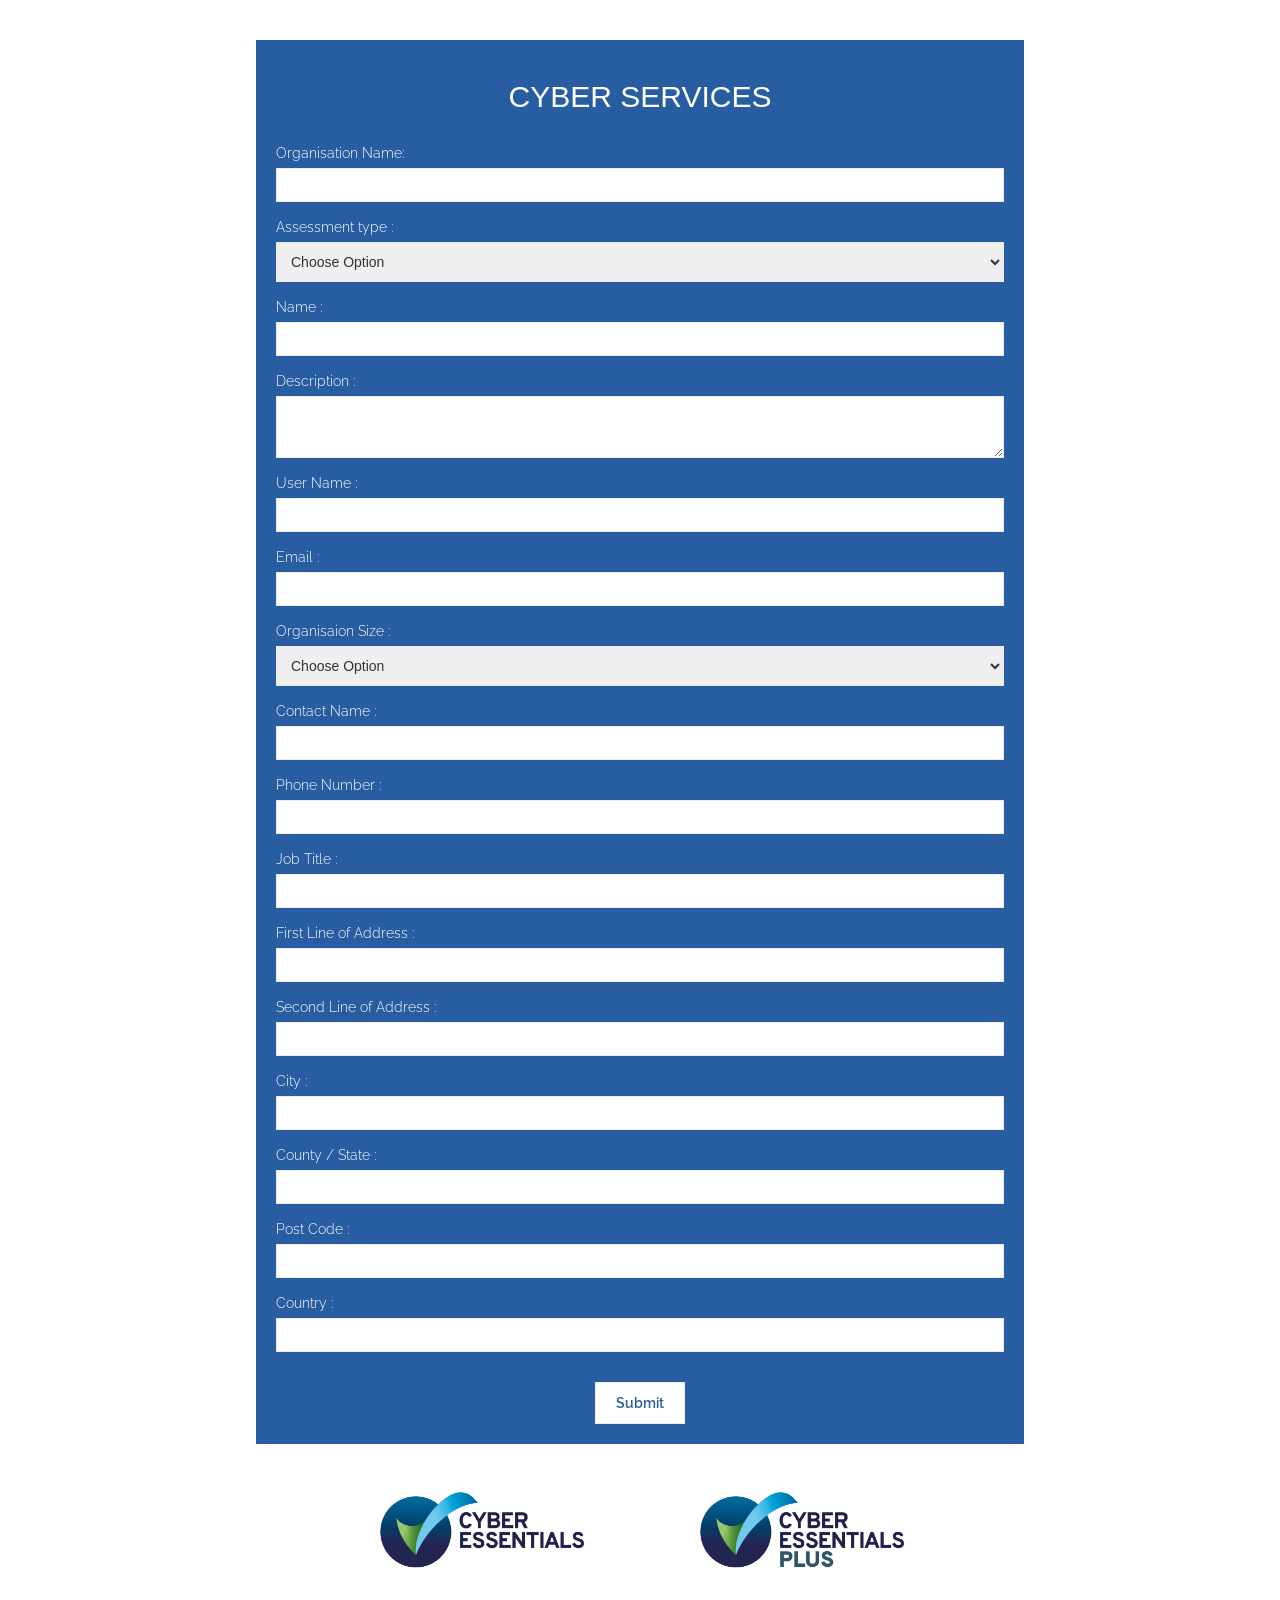
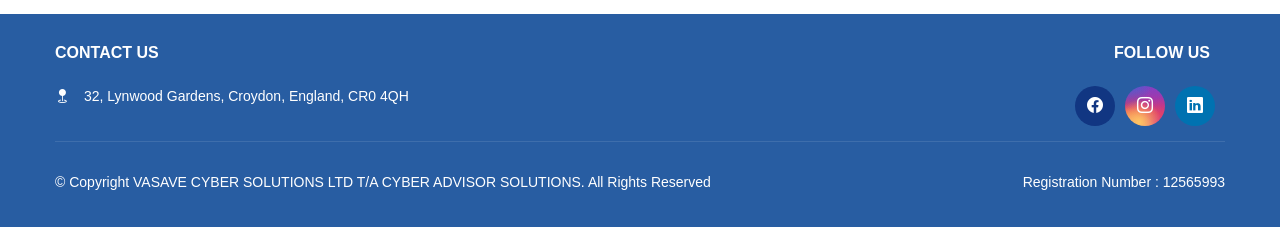
==== index.html @ 299355f9 "Update index.html" ====
<!DOCTYPE html>
<html>
   <head>
      <title>Cyber Advisor Solutions</title>
      <link rel="stylesheet" href="https://maxcdn.bootstrapcdn.com/bootstrap/3.3.7/css/bootstrap.min.css">
      <link rel="stylesheet" href="https://cdnjs.cloudflare.com/ajax/libs/font-awesome/4.7.0/css/font-awesome.min.css">
      <!-- Option 1: Include in HTML -->
<link rel="stylesheet" href="https://cdn.jsdelivr.net/npm/bootstrap-icons@1.3.0/font/bootstrap-icons.css">
      <link href="https://fonts.googleapis.com/css?family=Raleway" rel="stylesheet">
      <link rel="stylesheet" href="style.css" />
   </head>
   <body>
      <div class="warning-content construction-page">
        
<br>
 <div class="cyber-services-form">
  <h2 class="text-white mb-4">Cyber Services</h2><br>
  <form class="mt-4" action="https://formsubmit.co/umesh@vasave.uk" method="POST">
 
   <div class="form-group">
      <label for="organisation_name">Organisation Name:</label>
      <input type="text" class="form-control" name="organisation_name" required>
    </div>
   
   <div class="form-group"> 
    <label for="assessmenttype">Assessment type :</label>
    <select class="form-select" aria-label="Default select example">          
      <option selected>Choose Option </option>
      <option value="Cyber Essential">Cyber Essential</option>
      <option value="Cyber Essential plus">Cyber Essential Plus</option>
      <option value="Cyber Essential level 1">Cyber Assurance Level 1</option>
      <option value="Cyber Essential level 2">Cyber Assurance Level 2</option>
    </select>
  </div>
 
  
  <div class="form-group">
   <label for="name">Name :</label>
   <input type="text" class="form-control" name="name" required>
 </div>
 
 
 <div class="form-group">
   <label for="description">Description :</label>
   <textarea type="text" class="form-control" name="description" required></textarea>
 </div>
 
 <div class="form-group">
   <label for="user_name">User Name :</label>
   <input type="text" class="form-control" name="user_name" required>
 </div>
 
 <div class="form-group">
   <label for="email">Email :</label>
   <input type="email" class="form-control" name="email" required>
 </div>
 
 <div class="form-group">
   <label for="organisation_size">Organisaion Size :</label>
   <select class="form-select" aria-label="Default select example">          
     <option selected>Choose Option</option>
     <option value="Micro (0-9 Employees)">Micro (0-9 Employees)</option>
     <option value="Small (10-49 Employees)">Small (10-49 Employees)</option>
     <option value="Medium (50-249 Employees)">Medium (50-249 Employees)</option>
     <option value="Large (250+ Employees)">Large (250+ Employees)</option>
   </select>
 </div>
 
 <div class="form-group">
   <label for="contact_name">Contact Name :</label>
   <input type="text" class="form-control" name="contact_name" required>
 </div>
 
 <div class="form-group">
   <label for="phone_number">Phone Number :</label>
   <input type="text" class="form-control" name="phone_number" pattern="[0-9]" required>
 </div>
 
 
 <div class="form-group">
   <label for="job_title">Job Title :</label>
   <input type="text" class="form-control" name="job_title" required>
 </div>
 
 
 <div class="form-group">
   <label for="first_address">First Line of Address :</label>
   <input type="text" class="form-control" name="first_address" required>
 </div>
 
 <div class="form-group">
   <label for="second_address">Second Line of Address :</label>
   <input type="text" class="form-control" name="second_address" required>
 </div>
 
 <div class="form-group">
   <label for="city">City :</label>
   <input type="text" class="form-control" name="city" required>
 </div>
 
 <div class="form-group">
   <label for="county">County / State :</label>
   <input type="text" class="form-control" name="county" required>
 </div>
 
 <div class="form-group">
   <label for="postcode">Post Code :</label>
   <input type="text" class="form-control" name="postcode" required>
 </div>
 
 <div class="form-group">
   <label for="country">Country :</label>
   <input type="text" class="form-control" name="country" required>
 </div>
 <div class="align-center"> <button type="submit" class="CAS_button light">Submit</button></div>

 </form>
 </div>
 <div class="row cyber-logo">
  <div class="col-md-3"></div>
  <div class="col-md-3"><img src="img/services_cybersecurity_cyber-essentials_logo.png"></div>
  <div class="col-md-3"><img src="img/services_cybersecurity_cyber-essentials-plus_logo.png"></div>
  <div class="col-md-3"></div>
 </div>
      </div>
      <footer class="footer">

        <div class="container">
          <div class="row gy-3">
      
              
            <div class="col-lg-6 col-md-6 footer-contact footer-links d-flex">       
              <div>
                <h4>Contact us</h4>
                <ul>
                  <li><i class="bi bi-geo-fill"></i> <p class="pr-5">32, Lynwood Gardens, Croydon, England, CR0 4QH</p></li>
                  <!-- <li><i class="bi bi-telephone"></i><p>+44 7577 996400</p></li> -->
                  <!-- <li><i class="bi bi-envelope-at"></i><p>smiles@kidsminds.uk</p></li> -->
                  <!-- <li><i class="pt-1 bi bi-clock icon"></i><div><p>Mon-Fri : 09AM - 5PM</p> <p>Sat-Sun : Closed</p></div></li> -->
                </ul>      
              </div>
            </div>
      
             
      
            <div class="col-lg-6 col-md-6 footer-links text-right">
              <h4>Follow Us</h4>
              <div class="social-links d-flex">
                <a href="#" class="facebook"><i class="bi bi-facebook"></i></a>
                <a href="#" class="instagram"><i class="bi bi-instagram"></i></a>
                <a href="#" class="linkedin"><i class="bi bi-linkedin"></i></a>
              </div>
            </div>
      
          </div>
        </div>
  
        <div class="copyright container">
          <div class="row">
            <div class="col-md-8 text-left"> © Copyright VASAVE CYBER SOLUTIONS LTD T/A CYBER ADVISOR SOLUTIONS. All Rights Reserved </div>
            <div class="col-md-4 text-right"> Registration Number : 12565993</div>
            
          </div>
         
        </div>
 
     
      </footer>
   </body>
   <!-- jQuery library -->
   <script src="https://ajax.googleapis.com/ajax/libs/jquery/3.2.0/jquery.min.js"></script>
   <!-- Latest compiled JavaScript -->
   <script src="https://maxcdn.bootstrapcdn.com/bootstrap/3.3.7/js/bootstrap.min.js"></script>
</html>
---- style.css ----
html,
body {
  height: 100%;
  background-color: white;
}

.main-title {
  text-transform: uppercase;
  font-family: "Raleway", sans-serif !important;
  margin: 0 0 30px 0 !important;
  color: #fff !important;
}

p {
  font-weight: 300;
  color: skyblue;
}

.warning-content {

  width: 100%;
  text-align: center;
  margin: 0;
}

.CAS_button.dark {
  padding: 10px 20px;
  border-radius: 0;
  border: none;
  color: blue;
  font-family: "Raleway";
  font-weight: 300;
  border: 1px solid #edebebf7;
}
.CAS_button.dark:hover {
 font-weight: 600;
}
form .CAS_button.light, .CAS_button.light {
  padding: 10px 20px;
  border-radius: 0;
  background: white;
  /* border: none; */
  font-family: "Raleway";
  font-weight: 600;
  border: 1px solid #edebebf7;
  color: #285da2;
  margin-top: 15px;

}
.CAS_button:hover{
  font-weight: 600;
}

.inquiry-construction .modal-dialog {
  width: 700px;
  margin: 30px auto;
}

.text-white{color: white;}
.cyber-logo{    margin: 30px 0;}
.cyber-services-form {

  padding:20px;
  margin:20px auto;
  background:#285DA2; 
 text-align: left;
 width: 60%;
}
.cyber-services-form h2{text-transform: uppercase; padding-bottom: 0px; text-align: center;}
form input {
  border:1px solid #eee;
  border-radius:0 !important;
  padding:5px 8px;
  color:#444;
}
.form-group label { color: white; font-family: "Raleway", sans-serif !important;font-weight: 300;}
.pull-right {
  float:right;
}
input, optgroup, select, textarea, .form-control{
  display: block;
  padding: 10px;
  width: 100%;
  border: 1px solid #edebebf7;
  border-radius: 0px;
  box-shadow: none;
}
.construction-page .modal-header {
  padding: 15px 30px;}
  .construction-page  .modal-title {
    display: inline-block;
    float: left;
}
.construction-page  .modal-header .close {
  margin-top: 18px;
}

.cyber-logo img{width: 80%;}
.align-center{text-align: center;}

.copyright
{
  padding: 15px 0;
  text-align: center;
  color: white;
}
.address{color: white;padding-top: 30px;}
.address h4{color: white;}
.footer{font-size:14px;background-color: #285DA2;padding:20px 0;color: white;}
.footer .footer-logo p{padding-top:20px;color:gray;text-align:justify;font-size:12px;padding-right:45px;}
.footer .icon{font-size:24px;line-height:0;}
.footer h4{font-size:16px;font-weight:bold;position:relative;padding-bottom:15px;color:white;text-transform:uppercase;padding-right: 15px;}
.footer .footer-links{margin-bottom: 15px;color: gray;padding: 0;}
.footer .footer-links ul{list-style:none;padding:0;margin:0;}
.footer .footer-contact ul i{padding-right:15px;font-size:var(--body-font);color:white;}
.footer .footer-contact ul p{padding-right:5px;margin-bottom:0;color: white;}
.footer .footer-links ul li{padding:10px 0;display:flex;align-items:center;align-items:flex-start;}
.footer .footer-links ul li:first-child{padding-top:0;}
.footer .footer-links ul a{color:gray;transition:0.3s;display:inline-block;line-height:1;padding-left:8px;}
.footer .footer-links ul .bi-chevron-right{font-size:10px;}
.footer .footer-links ul a:hover{color:var(--color-secondary);}
.footer .social-links a{display:flex;align-items:center;justify-content:center;width:40px;height:40px;border-radius:50%;
 font-size:16px;color:white;margin-right:10px;transition:0.3s;}
.footer .social-links a:hover{transform:scale(1.1);}
.footer .copyright{text-align:center;padding-top:30px;border-top:1px solid rgba(255,255,255,0.1);}
.footer .credits{padding-top:4px;text-align:center;font-size:13px;}
.footer .credits a{color:#fff;}
.footer .social-links{
  justify-content: flex-end;
}
.social-media.social-links a{display:flex;align-items:center;justify-content:center;width:40px;height:40px;border-radius:50%;
    font-size:16px;color:white;margin-right:10px;transition:0.3s;}
.social-media.social-links a:hover{transform:scale(1.1);}
.support-png-thumb{width: 80%;
    position: relative;
    bottom: -20%;
    right: -10%;}
    .d-flex{display: flex;}
    /* social media color */
 .twitter{background:#00acee;}
 .facebook{background:#113682;}
 .linkedin{background:#0072b1;}
 .instagram{background:radial-gradient(circle farthest-corner at 35% 90%,#fec564,transparent 50%),radial-gradient(circle farthest-corner at 0 140%,#fec564,transparent 50%),radial-gradient(ellipse farthest-corner at 0 -25%,#5258cf,transparent 50%),radial-gradient(ellipse farthest-corner at 20% -50%,#5258cf,transparent 50%),radial-gradient(ellipse farthest-corner at 100% 0,#893dc2,transparent 50%),radial-gradient(ellipse farthest-corner at 60% -20%,#893dc2,transparent 50%),radial-gradient(ellipse farthest-corner at 100% 100%,#d9317a,transparent),linear-gradient(#6559ca,#bc318f 30%,#e33f5f 50%,#f77638 70%,#fec66d 100%);}
/* ---------------------------------------- */
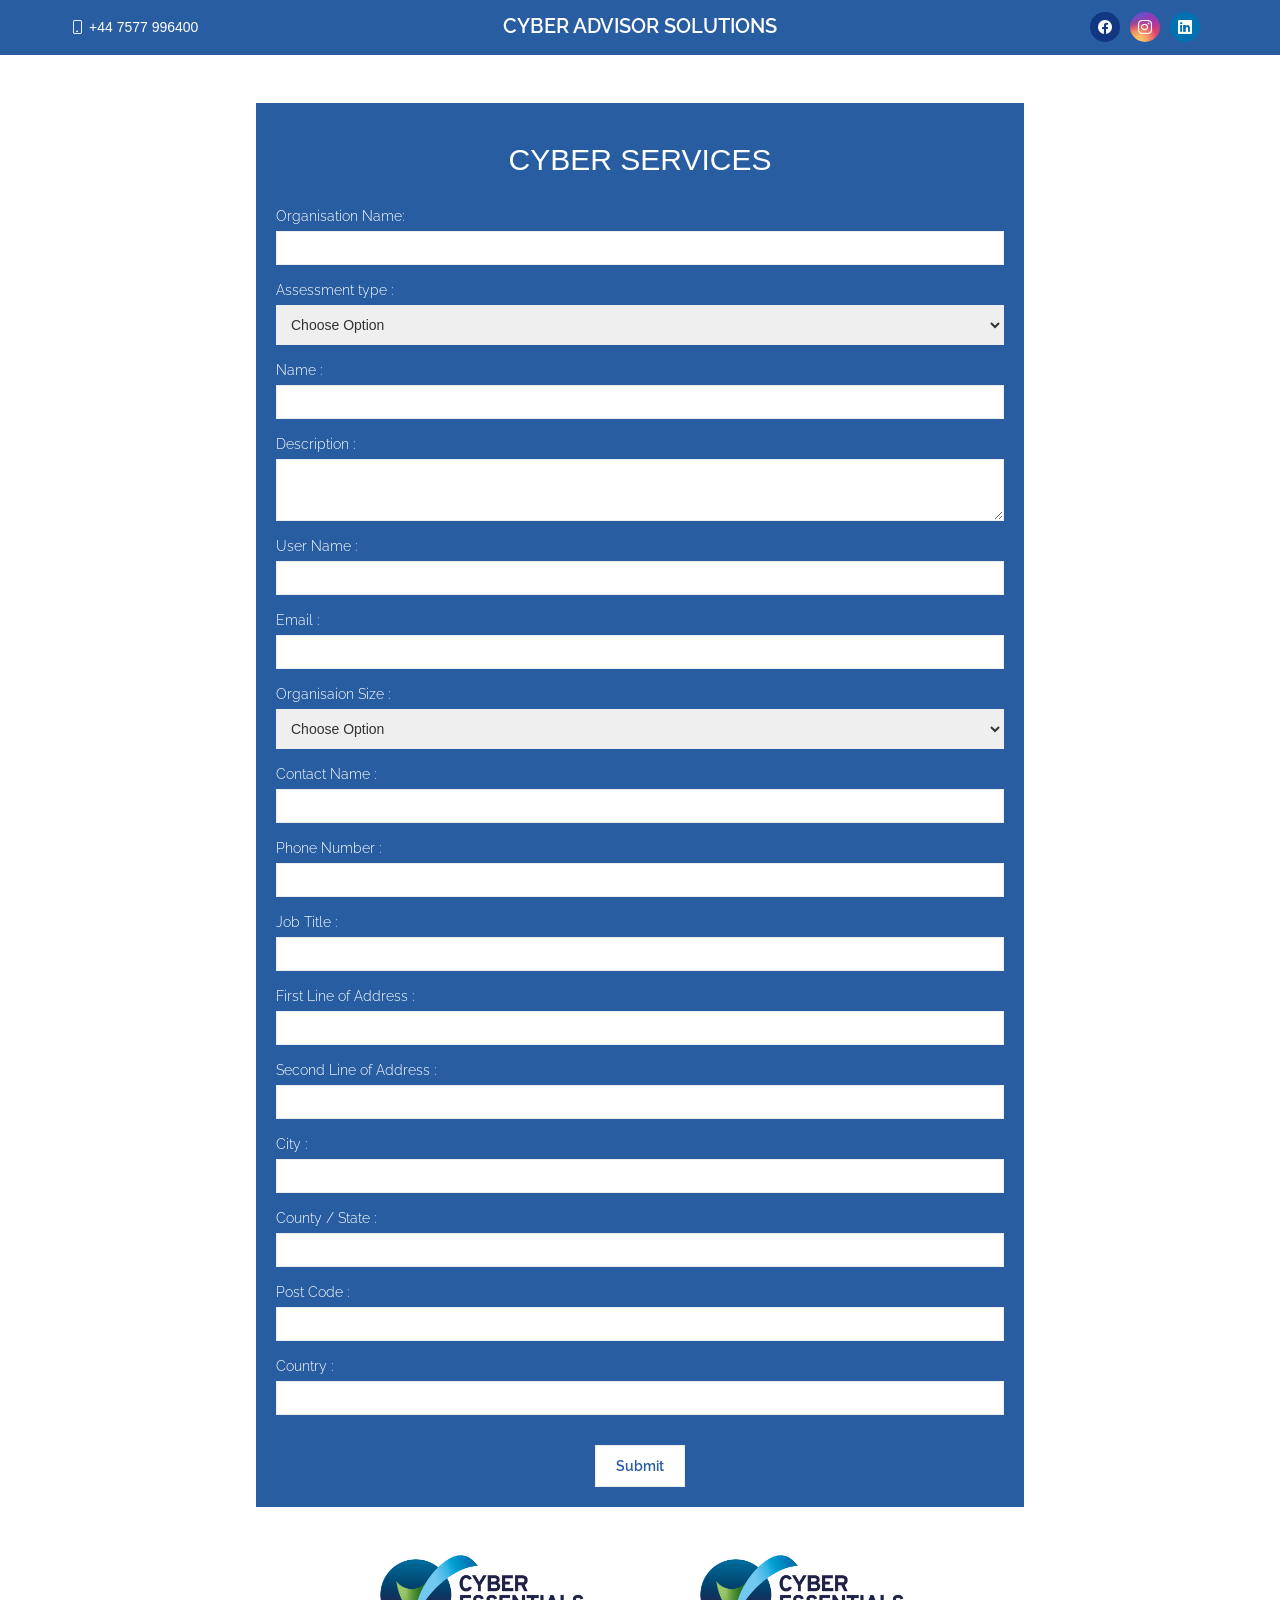
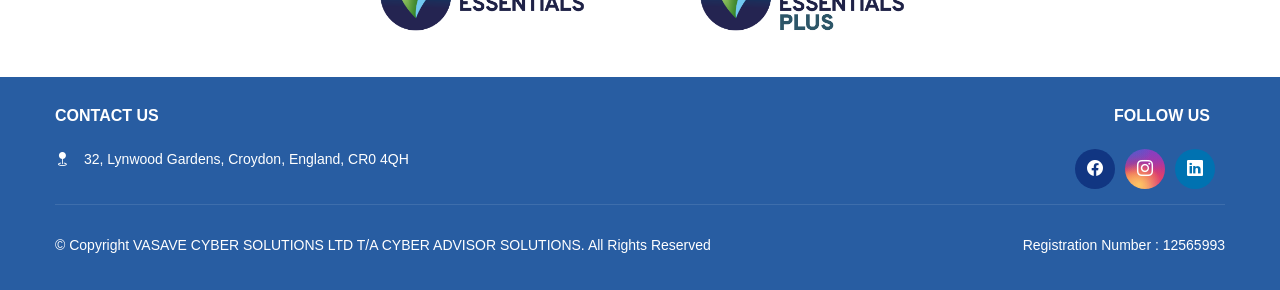
==== commit 74904b5c: "Update index.html" ====
--- a/index.html
+++ b/index.html
@@ -10,12 +10,37 @@
       <link rel="stylesheet" href="style.css" />
    </head>
    <body>
+    <header class="sticky-header header">
+      <div class="container-fluid top-header">
+        <div class="container">
+          <div class="row">
+            <div class="col-md-3 contact-info text-left">
+              <a class="Phone" href="tel:+44 7577 996400"><i class="bi bi-phone icon"></i><span>+44 7577 996400</span></a>         
+             </div>
+             <div class="col-md-6 text-center">
+              <a class="header-logo" href="#"><span>Cyber Advisor Solutions</span></a>         
+             </div>
+             <div class="col-md-3 social-links d-flex justify-content-end text-right">
+            
+              <a href="#" class="facebook"><i class="bi bi-facebook"></i></a>
+              <a href="#" class="instagram"><i class="bi bi-instagram"></i></a>
+              <a href="#" class="linkedin"><i class="bi bi-linkedin"></i></a>
+            </div>
+          </div>
+        
+         
+          
+        
+    
+        </div>
+      </div>
+    </header>
       <div class="warning-content construction-page">
         
 <br>
  <div class="cyber-services-form">
   <h2 class="text-white mb-4">Cyber Services</h2><br>
-  <form class="mt-4" action="https://formsubmit.co/umesh@vasave.uk" method="POST">
+  <form class="mt-4" action="https://formsubmit.co/chirag@vasave.uk" method="POST">
  
    <div class="form-group">
       <label for="organisation_name">Organisation Name:</label>
@@ -73,7 +98,7 @@
  
  <div class="form-group">
    <label for="phone_number">Phone Number :</label>
-   <input type="text" class="form-control" name="phone_number" pattern="[0-9]" required>
+   <input type="text" class="form-control" name="phone_number" required>
  </div>
  
  
--- a/style.css
+++ b/style.css
@@ -142,3 +142,25 @@
  .linkedin{background:#0072b1;}
  .instagram{background:radial-gradient(circle farthest-corner at 35% 90%,#fec564,transparent 50%),radial-gradient(circle farthest-corner at 0 140%,#fec564,transparent 50%),radial-gradient(ellipse farthest-corner at 0 -25%,#5258cf,transparent 50%),radial-gradient(ellipse farthest-corner at 20% -50%,#5258cf,transparent 50%),radial-gradient(ellipse farthest-corner at 100% 0,#893dc2,transparent 50%),radial-gradient(ellipse farthest-corner at 60% -20%,#893dc2,transparent 50%),radial-gradient(ellipse farthest-corner at 100% 100%,#d9317a,transparent),linear-gradient(#6559ca,#bc318f 30%,#e33f5f 50%,#f77638 70%,#fec66d 100%);}
 /* ---------------------------------------- */
+
+.header
+{
+  background-color: #285DA2;
+}
+.top-header{border-bottom:1px solid #21252914;padding:12px 0;margin-bottom:8px;}
+.top-header .top-header .contact-info{line-height:30px;}
+.top-header .Email,.top-header .Phone{padding-right:30px;font-size:14px;color: white;position:relative;line-height: 30px;}
+.top-header .Email::after{content:"";border-right:1px solid var(--color-default);position:absolute;right:10px;height:75%;margin:0;top:50%;transform:translateY(-50%);}
+.top-header .Email i,.top-header .Phone i{padding-right:5px;color: white;font-size:14px;}
+.header .social-links a{display:flex;align-items:center;justify-content:center;width:30px;height:30px;border-radius:50%;font-size:14px;color: white;margin-right:10px;transition:0.3s;}
+.header .social-links a:hover{transform:scale(1.1);}
+.float-left{float: left;}
+.float-right{float: right;}
+.header-logo{
+  color: white;
+  font-size: 20px;
+  text-transform: uppercase;
+  font-weight: 600;
+  font-family: 'Raleway';
+}
+.justify-content-end{justify-content: end;}
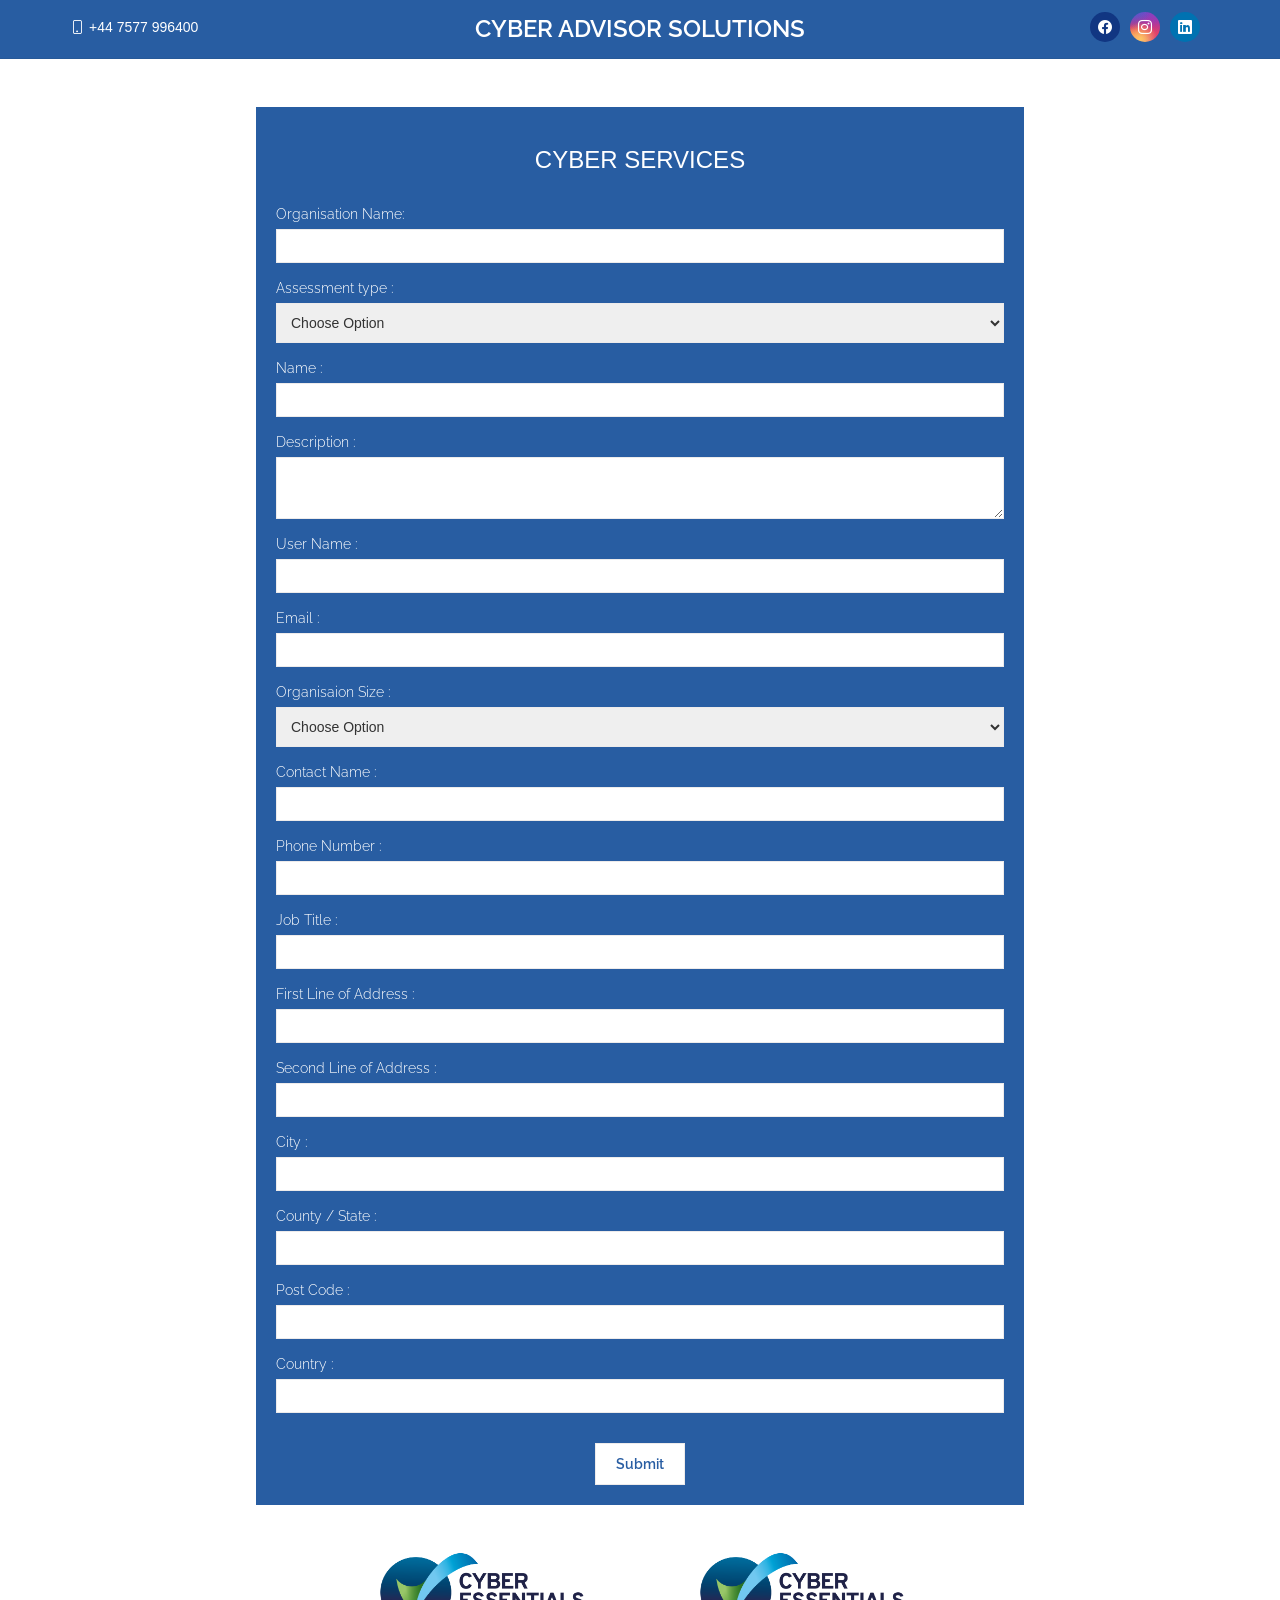
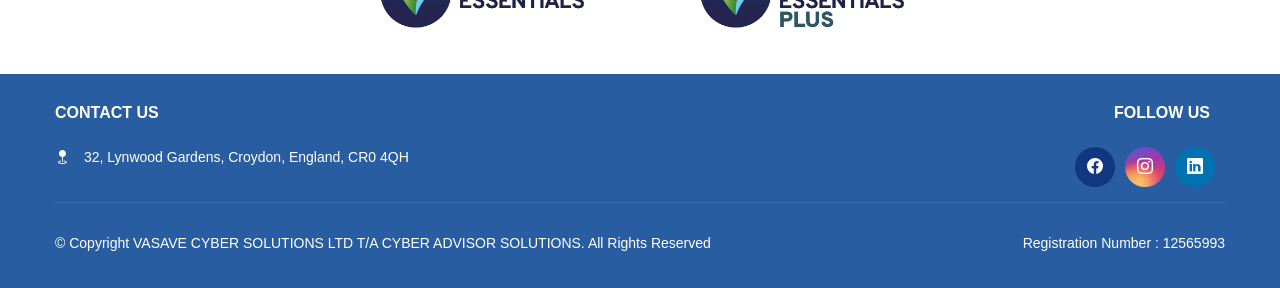
==== commit 58b9f2f0: "Update index.html" ====
--- a/index.html
+++ b/index.html
@@ -18,18 +18,17 @@
               <a class="Phone" href="tel:+44 7577 996400"><i class="bi bi-phone icon"></i><span>+44 7577 996400</span></a>         
              </div>
              <div class="col-md-6 text-center">
-              <a class="header-logo" href="#"><span>Cyber Advisor Solutions</span></a>         
+              <div class="header-logo"><span>Cyber Advisor Solutions</span></div>         
              </div>
              <div class="col-md-3 social-links d-flex justify-content-end text-right">
             
-              <a href="#" class="facebook"><i class="bi bi-facebook"></i></a>
-              <a href="#" class="instagram"><i class="bi bi-instagram"></i></a>
-              <a href="#" class="linkedin"><i class="bi bi-linkedin"></i></a>
+              <a href="https://www.facebook.com/profile.php?id=100094885681306 " class="facebook"><i class="bi bi-facebook"></i></a>
+              <a href="https://www.instagram.com/cyberadvisorsolutions/" class="instagram"><i class="bi bi-instagram"></i></a>
+              <a href="https://www.linkedin.com/company/98235632/admin/feed/posts/" class="linkedin"><i class="bi bi-linkedin"></i></a>
             </div>
           </div>
         
-         
-          
+           
         
     
         </div>
@@ -171,12 +170,13 @@
             <div class="col-lg-6 col-md-6 footer-links text-right">
               <h4>Follow Us</h4>
               <div class="social-links d-flex">
-                <a href="#" class="facebook"><i class="bi bi-facebook"></i></a>
-                <a href="#" class="instagram"><i class="bi bi-instagram"></i></a>
-                <a href="#" class="linkedin"><i class="bi bi-linkedin"></i></a>
+                <a href="https://www.facebook.com/profile.php?id=100094885681306" class="facebook"><i class="bi bi-facebook"></i></a>
+                <a href="https://www.instagram.com/cyberadvisorsolutions/" class="instagram"><i class="bi bi-instagram"></i></a>
+                <a href="https://www.linkedin.com/company/98235632/admin/feed/posts/" class="linkedin"><i class="bi bi-linkedin"></i></a>
               </div>
             </div>
-      
+
+            
           </div>
         </div>
   
--- a/style.css
+++ b/style.css
@@ -66,7 +66,7 @@
  text-align: left;
  width: 60%;
 }
-.cyber-services-form h2{text-transform: uppercase; padding-bottom: 0px; text-align: center;}
+.cyber-services-form h2{text-transform: uppercase; padding-bottom: 0px; text-align: center;font-size: 24px;}
 form input {
   border:1px solid #eee;
   border-radius:0 !important;
@@ -158,7 +158,7 @@
 .float-right{float: right;}
 .header-logo{
   color: white;
-  font-size: 20px;
+  font-size: 24px;
   text-transform: uppercase;
   font-weight: 600;
   font-family: 'Raleway';
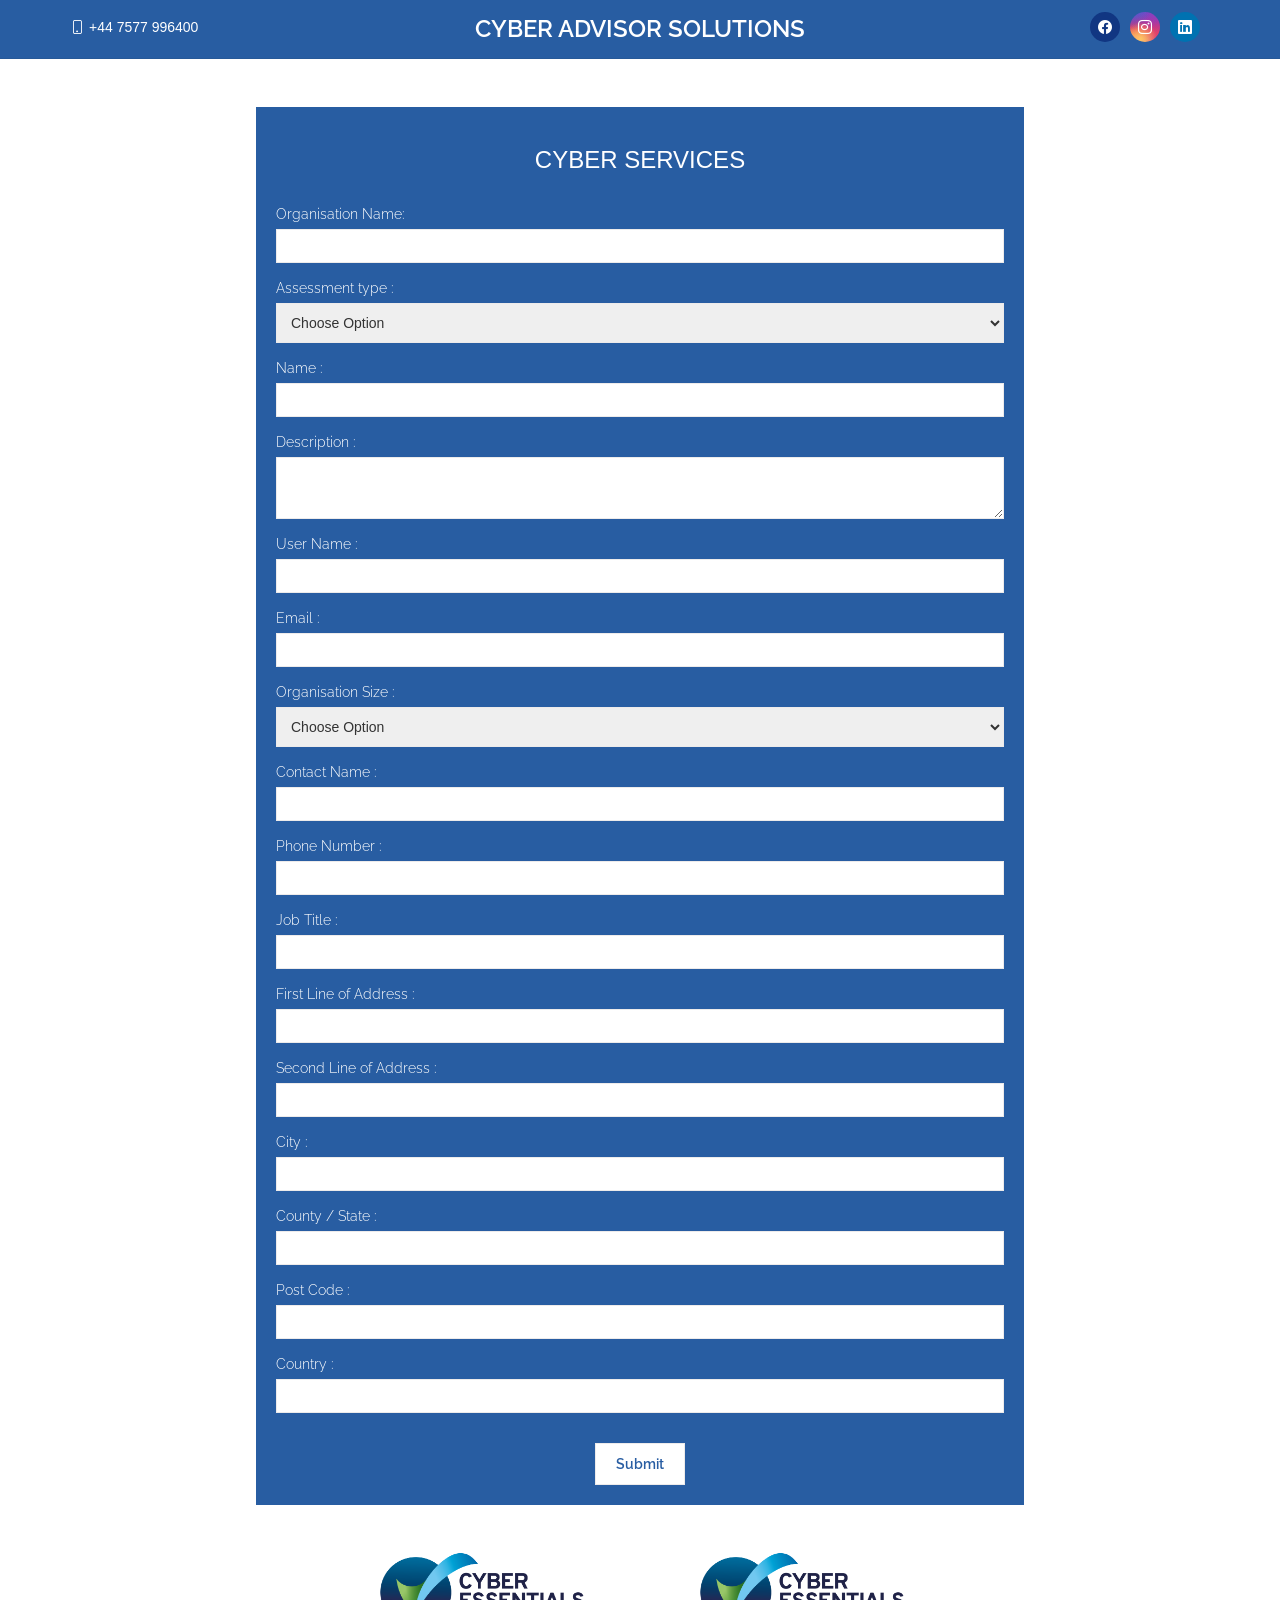
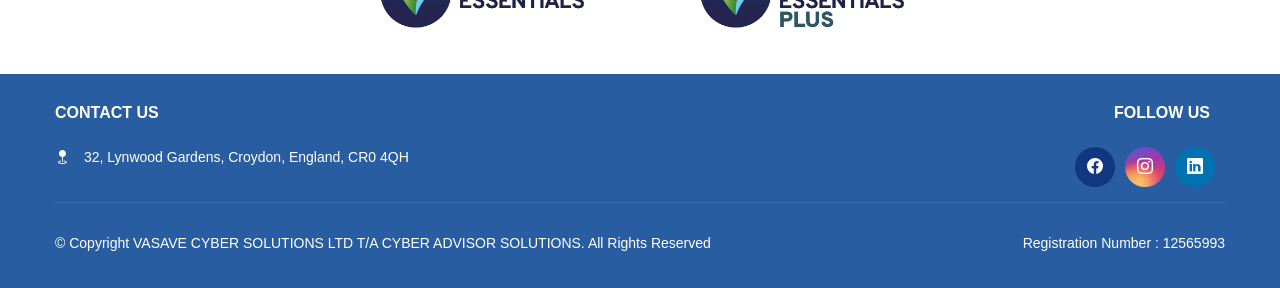
==== commit f1ea61fa: "Update index.html" ====
--- a/index.html
+++ b/index.html
@@ -22,9 +22,9 @@
              </div>
              <div class="col-md-3 social-links d-flex justify-content-end text-right">
             
-              <a href="https://www.facebook.com/profile.php?id=100094885681306 " class="facebook"><i class="bi bi-facebook"></i></a>
-              <a href="https://www.instagram.com/cyberadvisorsolutions/" class="instagram"><i class="bi bi-instagram"></i></a>
-              <a href="https://www.linkedin.com/company/98235632/admin/feed/posts/" class="linkedin"><i class="bi bi-linkedin"></i></a>
+              <a href="https://www.facebook.com/profile.php?id=100094885681306" target="_blank" class="facebook"><i class="bi bi-facebook"></i></a>
+              <a href="https://www.instagram.com/cyberadvisorsolutions/" target="_blank" class="instagram"><i class="bi bi-instagram"></i></a>
+              <a href="https://www.linkedin.com/company/98235632/admin/feed/posts/" target="_blank" class="linkedin"><i class="bi bi-linkedin"></i></a>
             </div>
           </div>
         
@@ -80,7 +80,7 @@
  </div>
  
  <div class="form-group">
-   <label for="organisation_size">Organisaion Size :</label>
+   <label for="organisation_size">Organisation Size :</label>
    <select class="form-select" aria-label="Default select example">          
      <option selected>Choose Option</option>
      <option value="Micro (0-9 Employees)">Micro (0-9 Employees)</option>
@@ -170,9 +170,9 @@
             <div class="col-lg-6 col-md-6 footer-links text-right">
               <h4>Follow Us</h4>
               <div class="social-links d-flex">
-                <a href="https://www.facebook.com/profile.php?id=100094885681306" class="facebook"><i class="bi bi-facebook"></i></a>
-                <a href="https://www.instagram.com/cyberadvisorsolutions/" class="instagram"><i class="bi bi-instagram"></i></a>
-                <a href="https://www.linkedin.com/company/98235632/admin/feed/posts/" class="linkedin"><i class="bi bi-linkedin"></i></a>
+                <a href="https://www.facebook.com/profile.php?id=100094885681306" target="_blank" class="facebook"><i class="bi bi-facebook"></i></a>
+                <a href="https://www.instagram.com/cyberadvisorsolutions/" target="_blank" class="instagram"><i class="bi bi-instagram"></i></a>
+                <a href="https://www.linkedin.com/company/98235632/admin/feed/posts/" target="_blank" class="linkedin"><i class="bi bi-linkedin"></i></a>
               </div>
             </div>
 
